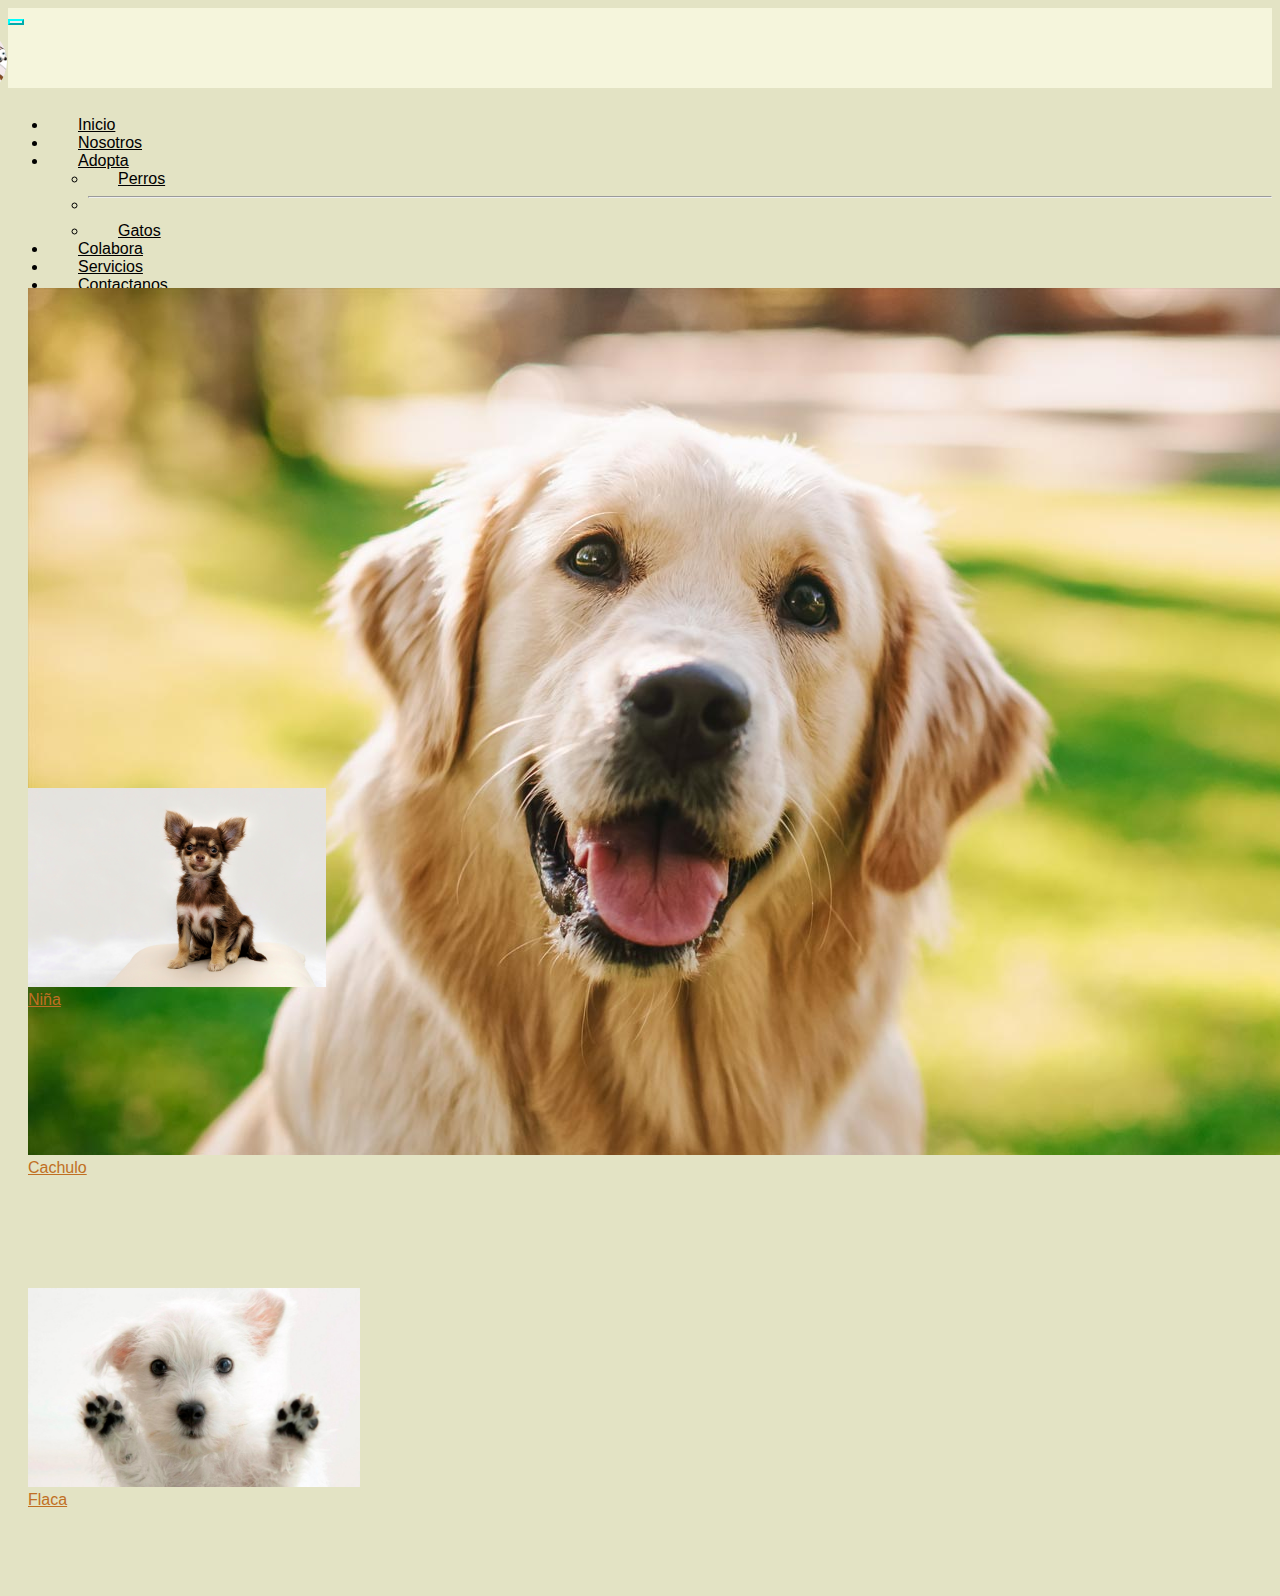
==== perros.html @ 4ee12d9d "Initial commit" ====
<!DOCTYPE html>
<html>

<head>
    <meta charset='utf-8'>
    <meta http-equiv='X-UA-Compatible' content='IE=edge'>
    <title>Page Title</title>
    <meta name='viewport' content='width=device-width, initial-scale=1'>
    <link rel='stylesheet' type='text/css' media='screen' href='main.css'>
    <script src='main.js'></script>
    <link href="https://cdn.jsdelivr.net/npm/bootstrap@5.3.0-alpha2/dist/css/bootstrap.min.css" rel="stylesheet"
        integrity="sha384-aFq/bzH65dt+w6FI2ooMVUpc+21e0SRygnTpmBvdBgSdnuTN7QbdgL+OapgHtvPp" crossorigin="anonymous">

    <style>
        .navbar-color {
            background-color: beige;
        }
    </style>
</head>

<body style="background-color: rgb(227, 227, 196);">

    <header>

        <nav class="navbar navbar-expand-lg navbar-color" style="height: 80px;">
            <div class="container">
                <div class="container-fluid">
                    <button class="navbar-toggler" type="button" data-bs-toggle="collapse"
                        data-bs-target="#navbarSupportedContent" aria-controls="navbarSupportedContent"
                        aria-expanded="false" aria-label="Toggle navigation">
                        <span class="navbar-toggler-icon"></span>
                    </button>
                    <div class="collapse navbar-collapse" id="navbarSupportedContent">
                        <nav class="navbar">
                            <a class="navbar-brand" href="index.html">
                                <img src="img/ilustracion-divertidos-dibujos-animados-perros-gatos-lindos-mejores-amigos_112554-246.avif"
                                    width="69px" height="69px"
                                    style="margin-top: 1px; margin-left: -100px; border-radius:40px;">
                            </a>
                        </nav>
                        <div class="collapse navbar-collapse" id="navbarSupportedContent">
                            <ul class="navbar-nav mx-auto my-1 my-lg-0">
                                <li class="nav-item">
                                    <a class="nav-link " aria-current="page" href="index.htmlSSS">Inicio</a>
                                </li>
                                <li class="nav-item">
                                    <a class="nav-link" href="#">Nosotros</a>
                                </li>
                                <li class="nav-item dropdown">
                                    <a class="nav-link active dropdown-toggle" href="#" role="button"
                                        data-bs-toggle="dropdown" aria-expanded="false">
                                        Adopta
                                    </a>
                                    <ul class="dropdown-menu">
                                        <li><a class="dropdown-item" href="perros.html">Perros</a></li>
                                        <li>
                                            <hr class="dropdown-divider">
                                        </li>
                                        <li><a class="dropdown-item" href="gatos.html">Gatos</a></li>
                                    </ul>
                                </li>
                                <li class="nav-item">
                                    <a class="nav-link" href="#">Colabora</a>
                                </li>
                                <li class="nav-item">
                                    <a class="nav-link" href="#">Servicios</a>
                                </li>
                                <li class="nav-item">
                                    <a class="nav-link" href="#">Contactanos</a>
                                </li>
                            </ul>
                        </div>
                    </div>
                </div>
        </nav>
    </header>

    <main>
        <div class="container">
            <div class="row row-cols-1 row-cols-md-3 g-4">
                <div class="col">
                    <div class="card">
                        <a href="perros/cachulo.html">
                            <img src="img/los-10-sonidos-principales-del-perro.jpg" class="card-img-top" alt="...">

                        </a>

                        <a href="perros/cachulo.html" class="btn ">Cachulo</a>

                    </div>
                </div>
                <div class="col">
                    <div class="card">
                        <a href="perros/niña.html">
                            <img src="img/foto-banco-fotos-1024x666.png" class="card-img-top" alt="..."
                                style="height: 198.89px; width: 298.22px;">

                        </a>
                        <a href="perros/niña.html" class="btn"> Niña</a>

                    </div>
                </div>
                <div class="col">
                    <div class="card">
                        <a href="perros/flaca.html">
                            <img src="img/nombres-de-perros.jpg" class="card-img-top" alt="..."
                                style="height: 198.98px; width: 298.22;">

                        </a>

                        <a href="perros/flaca.html" class="btn">Flaca</a>

                    </div>
                </div>
            </div>
        </div>


    </main>

    <footer>


    </footer>

    <script src="https://cdn.jsdelivr.net/npm/bootstrap@5.3.0-alpha2/dist/js/bootstrap.bundle.min.js"
        integrity="sha384-qKXV1j0HvMUeCBQ+QVp7JcfGl760yU08IQ+GpUo5hlbpg51QRiuqHAJz8+BrxE/N"
        crossorigin="anonymous"></script>
</body>

</html>
---- main.css ----
.navbar  a{
    color: black !important;
    font-family: 'Franklin Gothic Medium', 'Arial Narrow', Arial, sans-serif;
    margin-left: 30px;
}


.dropdown-item{
    position: relative;
    width: auto;
}
.dropdown-item:hover{
    position: relative;
    width: auto;
}

.navbar .navbar-toggler{
    border-color: aqua;
    
}
.navbar a:hover{
    background-color: #ff8400;
    border-radius:3px;
    color: white !important;
}

.card{
    margin-top: 200px;
    height: 300px;
    width: 300px;
    border-radius: 0%;
    margin-left: 20px;
}

.btn {
    color: rgb(192, 111, 35) !important;
    position: relative !important;
    font-family:'Franklin Gothic Medium', 'Arial Narrow', Arial, sans-serif !important;
    
}

.card-body {
    width: 100px ;
}
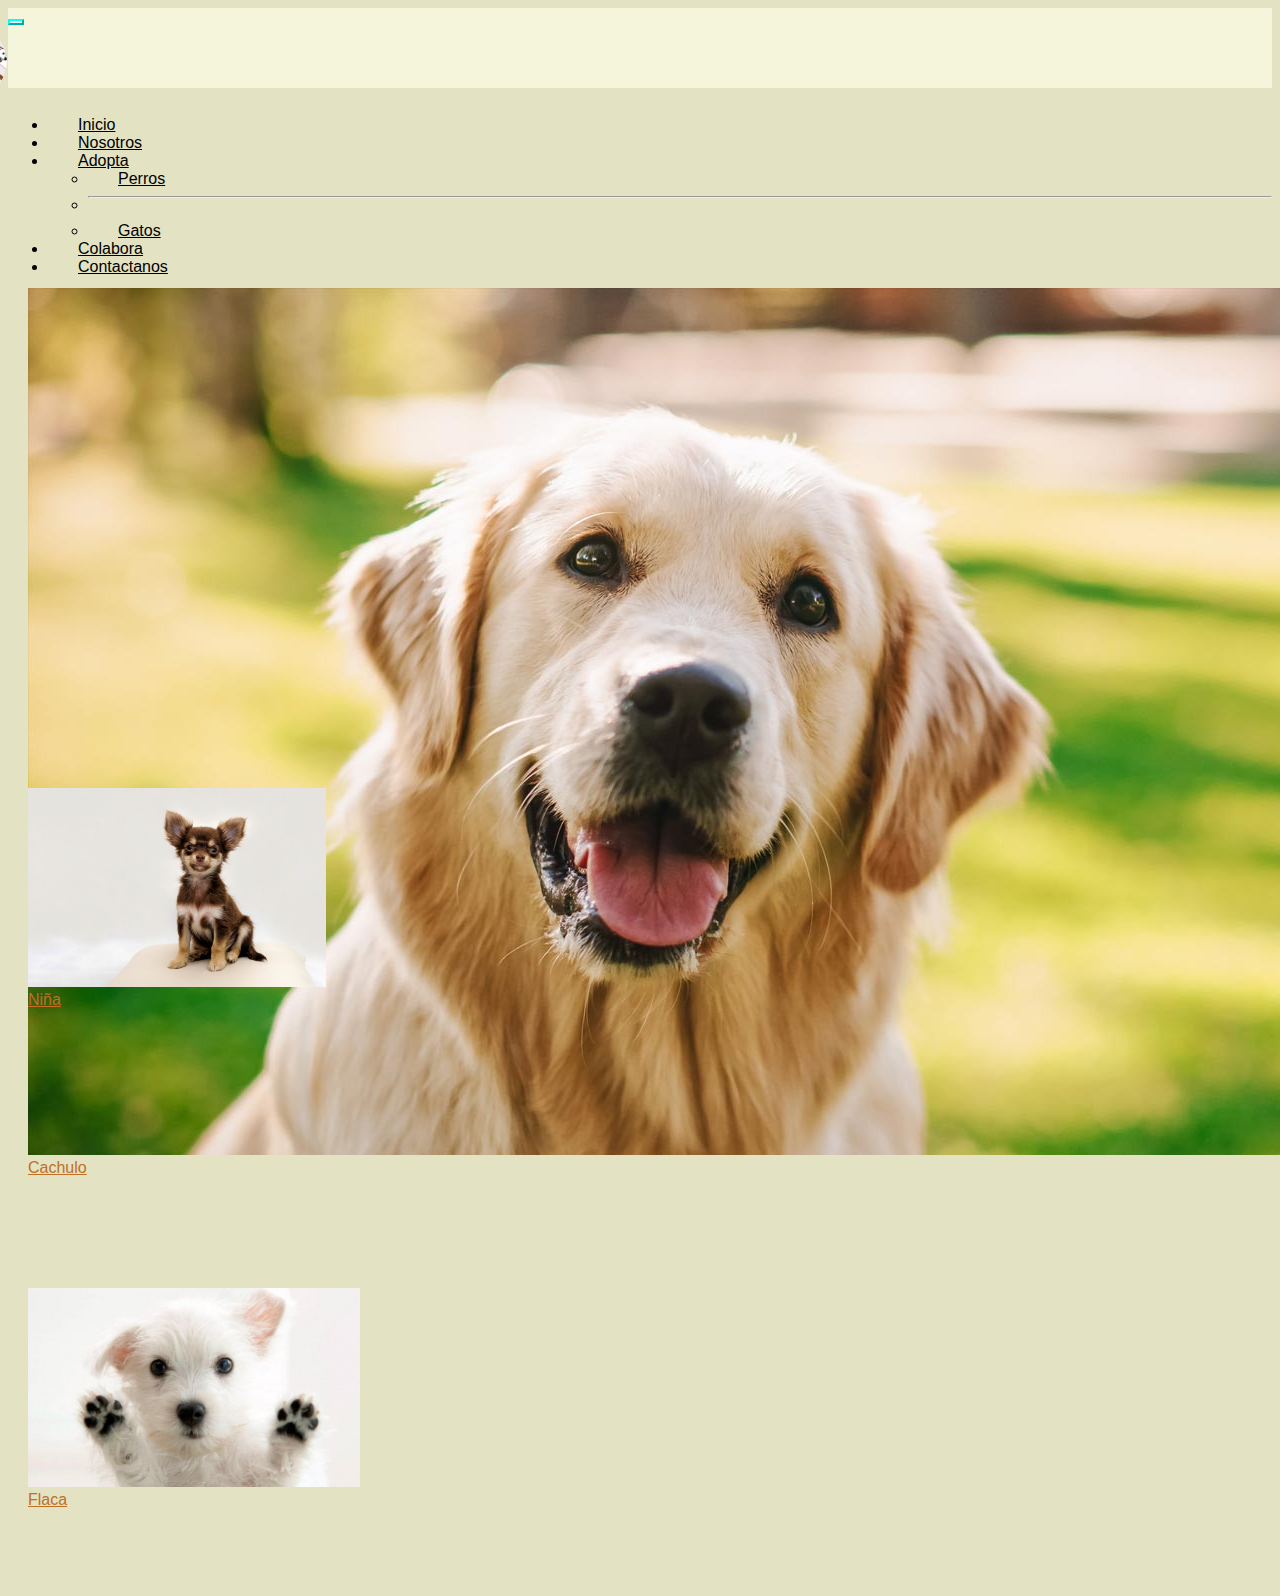
==== commit ed936d6b: "2parte" ====
--- a/perros.html
+++ b/perros.html
@@ -41,7 +41,7 @@
                         <div class="collapse navbar-collapse" id="navbarSupportedContent">
                             <ul class="navbar-nav mx-auto my-1 my-lg-0">
                                 <li class="nav-item">
-                                    <a class="nav-link " aria-current="page" href="index.htmlSSS">Inicio</a>
+                                    <a class="nav-link " aria-current="page" href="index.html">Inicio</a>
                                 </li>
                                 <li class="nav-item">
                                     <a class="nav-link" href="#">Nosotros</a>
@@ -63,10 +63,7 @@
                                     <a class="nav-link" href="#">Colabora</a>
                                 </li>
                                 <li class="nav-item">
-                                    <a class="nav-link" href="#">Servicios</a>
-                                </li>
-                                <li class="nav-item">
-                                    <a class="nav-link" href="#">Contactanos</a>
+                                    <a class="nav-link" href="contacto.html">Contactanos</a>
                                 </li>
                             </ul>
                         </div>
